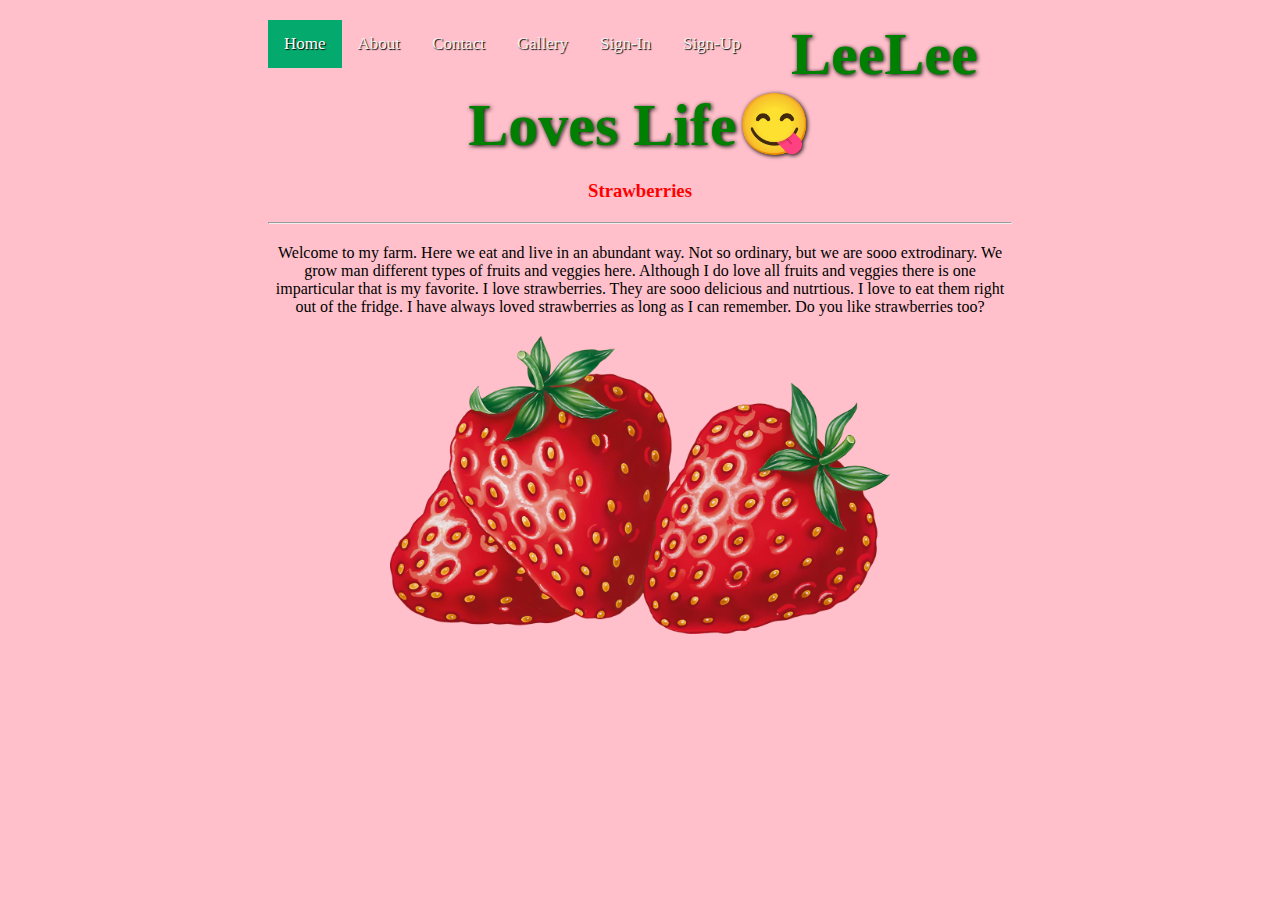
==== i_love_strawberries/index.html @ 3b0d4550 "made navbar responsive" ====
<!DOCTYPE html>
<html lang="en">
  <head>
    <meta charset="UTF-8" />
    <meta name="viewport" content="width=device-width, initial-scale=1.0" />
    <link rel="stylesheet" href="css/style.css" />
    <link rel="stylesheet" href="css/home.css" />
    <title>Strawberries</title>
    <link rel="shortcut icon" href="strawberry-1.png" type="image/x-icon" />
    <link
      rel="stylesheet"
      href="https://cdnjs.cloudflare.com/ajax/libs/font-awesome/4.7.0/css/font-awesome.min.css"
    />
  </head>
  <body>
    <div class="topnav" id="myTopnav">
      <a href="index.html" class="active">Home</a>
      <a href="about.html">About</a>
      <a href="contact.html">Contact</a>
      <a href="gallery.html">Gallery</a>
      <a href="javascript:void(0);" class="icon" onclick="myFunction()">
        <i class="fa fa-bars"></i>
      </a>
      <a class="nav" href="sign-in.html">Sign-In</a>
     <a class="nav" href="sign-up.html">Sign-Up</a>
    </div>

    <!-- END OF NAVBAR -->

    <div>
      <h1>LeeLee Loves Life😋</h1>

      <h3>Strawberries</h3>
      <hr />

      <p>
        Welcome to my farm. Here we eat and live in an abundant way. Not so
        ordinary, but we are sooo extrodinary. We grow man different types of
        fruits and veggies here. Although I do love all fruits and veggies there
        is one imparticular that is my favorite. I love strawberries. They are
        sooo delicious and nutrtious. I love to eat them right out of the
        fridge. I have always loved strawberries as long as I can remember. Do
        you like strawberries too?
      </p>

      <img
        src="images/strawberry-1.png"
        alt="Image of Strawberry"
        title="This is a juicy strawberry"
      />
    </div>

    <script>
      function myFunction() {
        var x = document.getElementById("myTopnav");
        if (x.className === "topnav") {
          x.className += " responsive";
        } else {
          x.className = "topnav";
        }
      }
    </script>
  </body>
</html>
---- i_love_strawberries/css/style.css ----
* {
  margin: 0;
  padding: 0;
  box-sizing: border-box;
}

body {
  background-color: pink !important;
  margin: 20px;
  text-align: center;
}
.navbar-nav {
  list-style-type: none;
  display: flex;
  justify-content: space-between;
}
.topnav a {
  float: left;
  display: block;
  color: #f2f2f2;
  text-align: center;
  padding: 14px 16px;
  text-decoration: none;
  font-size: 17px;
}


.topnav a:hover {
  background-color: #ddd;
  color: black;
}


.topnav a.active {
  background-color: #04AA6D;
  color: white;
}


.topnav .icon {
  display: none;
}

h1 {
  font-size: 60px;
  color: green;
  text-shadow: 1px 1px 4px black;
}

img {
  width: 500px;
  margin-bottom: 20px;
}

button {
  padding: 15px;
  border: 3px dotted green;
  border-radius: 15px;
  background-color: yellow;
}


button:hover {
    background-color: lightgreen;
}

a {
  text-decoration: none;
  color: red;
  text-shadow: 1px 1px 1px black;
}

div {
  width: 60%;
  margin: auto;
}

hr {
  margin-bottom: 20px;
}

h3 {
  color: red;
  margin: 20px;
}

p {
  margin-bottom: 20px;
}


@media screen and (max-width: 600px) {
  .topnav a:not(:first-child) {display: none;}
  .topnav a.icon {
    float: right;
    display: block;
  }
}

@media screen and (max-width: 600px) {
  .topnav.responsive {position: relative;}
  .topnav.responsive a.icon {
    position: absolute;
    right: 0;
    top: 0;
  }
  .topnav.responsive a {
    float: none;
    display: block;
    text-align: left;
  }
}
---- i_love_strawberries/css/home.css ----
* {
  margin: 0;
  padding: 0;
  box-sizing: border-box;
}
body {
    background-color: pink !important;
    margin: 20px;
    text-align: center;
  }
  @media screen and (max-width: 600px) {
    .topnav a:not(:first-child) {display: none;}
    .topnav a.icon {
      float: right;
      display: block;
    }
  }
  
  @media screen and (max-width: 600px) {
    .topnav.responsive {position: relative;}
    .topnav.responsive a.icon {
      position: absolute;
      right: 0;
      top: 0;
    }
    .topnav.responsive a {
      float: none;
      display: block;
      text-align: left;
    }
  }
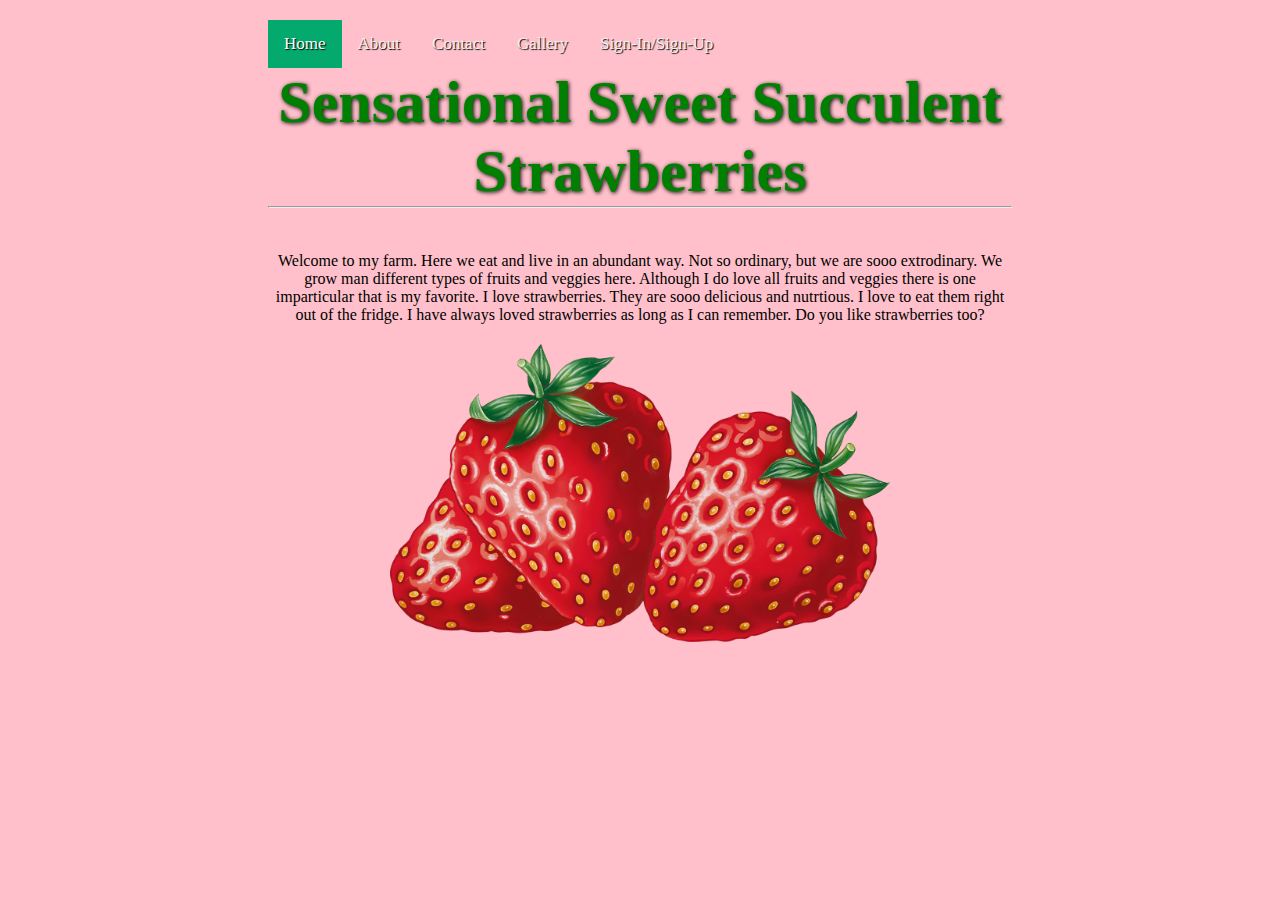
==== commit 64038797: "edited html" ====
--- a/i_love_strawberries/index.html
+++ b/i_love_strawberries/index.html
@@ -21,17 +21,22 @@
       <a href="javascript:void(0);" class="icon" onclick="myFunction()">
         <i class="fa fa-bars"></i>
       </a>
-      <a class="nav" href="sign-in.html">Sign-In</a>
-     <a class="nav" href="sign-up.html">Sign-Up</a>
+      <a class="nav" href="sign-in.html">Sign-In/Sign-Up</a>
     </div>
 
     <!-- END OF NAVBAR -->
 
     <div>
-      <h1>LeeLee Loves Life😋</h1>
+      <section class="strawb">
+        <h1 class="">
+          <strong>Sensational Sweet Succulent Strawberries</strong>
+        </h1>
+      </section>
+    </div>
 
-      <h3>Strawberries</h3>
+    <div>
       <hr />
+      <img src="images/" alt="">
 
       <p>
         Welcome to my farm. Here we eat and live in an abundant way. Not so
--- a/i_love_strawberries/css/home.css
+++ b/i_love_strawberries/css/home.css
@@ -3,6 +3,7 @@
   padding: 0;
   box-sizing: border-box;
 }
+
 body {
     background-color: pink !important;
     margin: 20px;
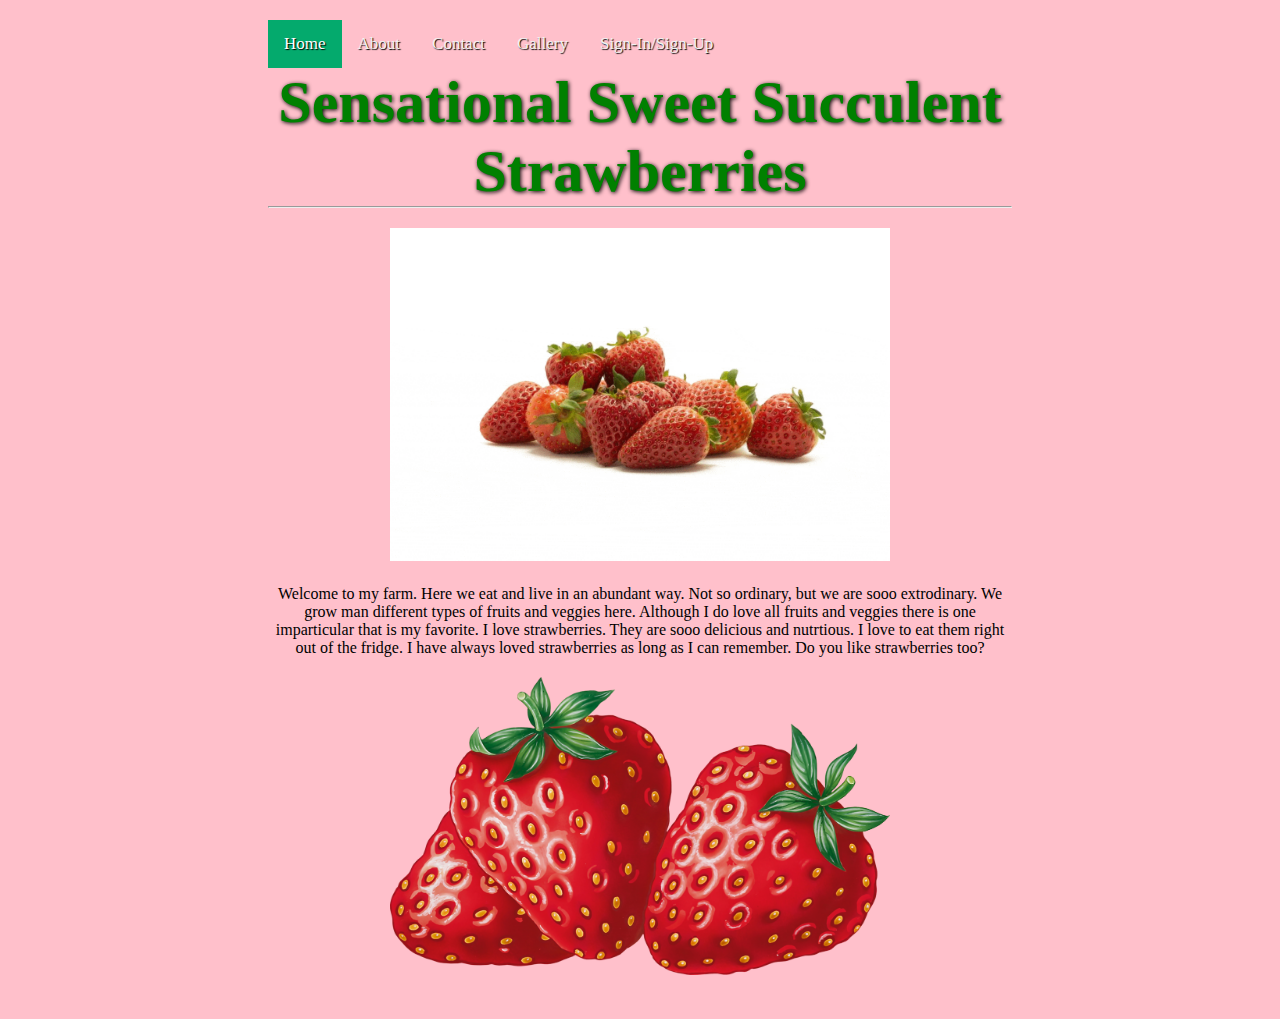
==== commit 2b1392af: "deleted" ====
--- a/i_love_strawberries/index.html
+++ b/i_love_strawberries/index.html
@@ -36,7 +36,7 @@
 
     <div>
       <hr />
-      <img src="images/" alt="">
+      <img src="images/strawberry.gif" alt="">
 
       <p>
         Welcome to my farm. Here we eat and live in an abundant way. Not so
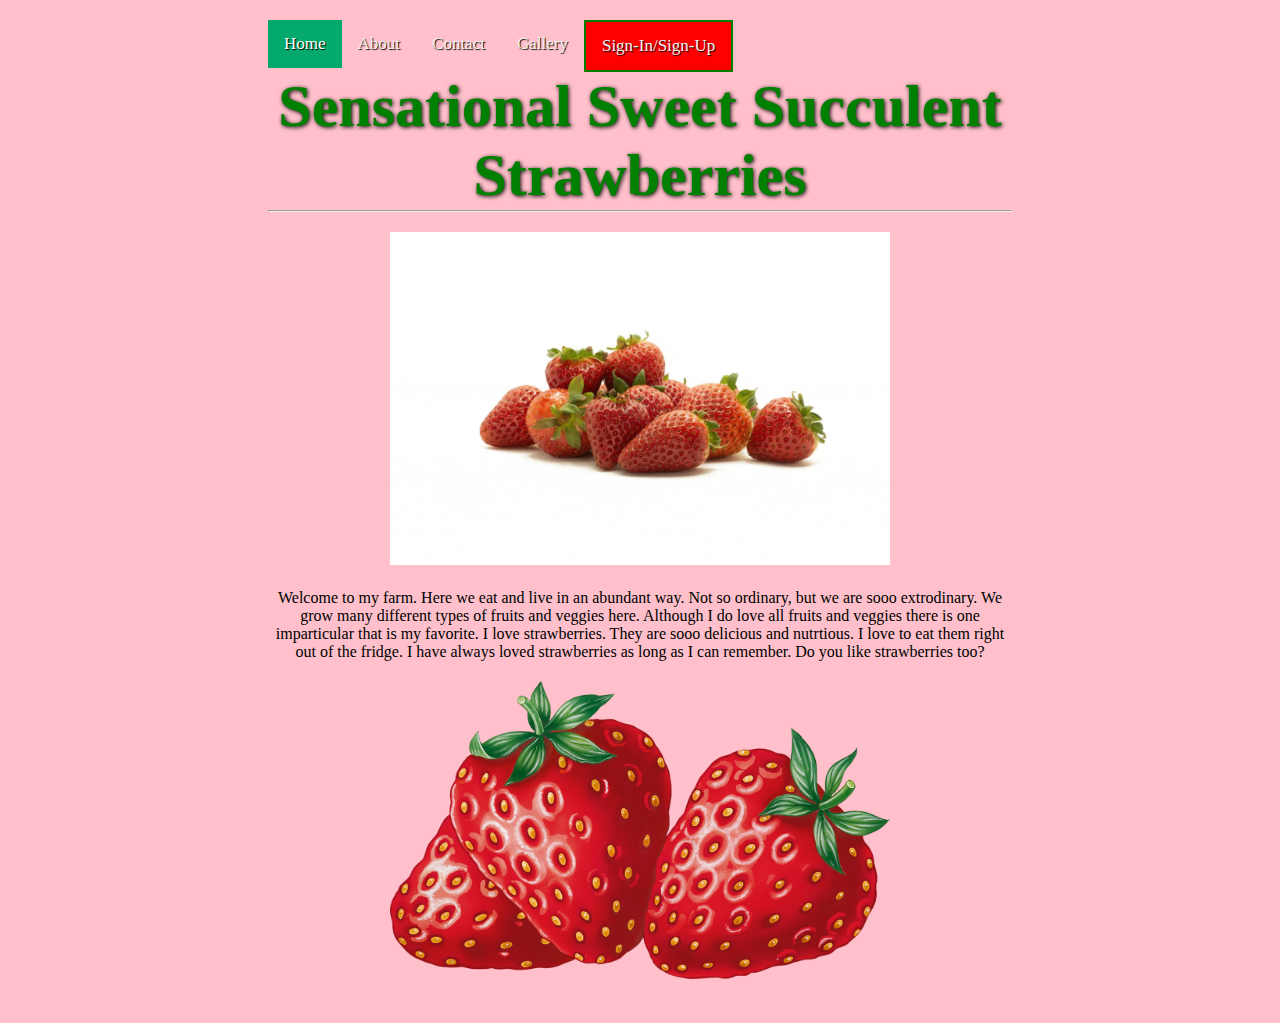
==== commit b426b115: "media query" ====
--- a/i_love_strawberries/index.html
+++ b/i_love_strawberries/index.html
@@ -28,32 +28,35 @@
 
     <div>
       <section class="strawb">
-        <h1 class="">
+        <h1>
           <strong>Sensational Sweet Succulent Strawberries</strong>
         </h1>
       </section>
     </div>
 
-    <div>
-      <hr />
-      <img src="images/strawberry.gif" alt="">
-
-      <p>
-        Welcome to my farm. Here we eat and live in an abundant way. Not so
-        ordinary, but we are sooo extrodinary. We grow man different types of
-        fruits and veggies here. Although I do love all fruits and veggies there
-        is one imparticular that is my favorite. I love strawberries. They are
-        sooo delicious and nutrtious. I love to eat them right out of the
-        fridge. I have always loved strawberries as long as I can remember. Do
-        you like strawberries too?
-      </p>
-
-      <img
-        src="images/strawberry-1.png"
-        alt="Image of Strawberry"
-        title="This is a juicy strawberry"
-      />
-    </div>
+    <section class="strawb-2">
+      <div>
+        <hr />
+        <img src="images/strawberry.gif" alt="">
+  
+        <p>
+          Welcome to my farm. Here we eat and live in an abundant way. Not so
+          ordinary, but we are sooo extrodinary. We grow many different types of
+          fruits and veggies here. Although I do love all fruits and veggies there
+          is one imparticular that is my favorite. I love strawberries. They are
+          sooo delicious and nutrtious. I love to eat them right out of the
+          fridge. I have always loved strawberries as long as I can remember. Do
+          you like strawberries too?
+        </p>
+  
+        <img
+        class="strawpic-1"
+          src="images/strawberry-1.png"
+          alt="Image of Strawberry"
+          title="This is a juicy strawberry"
+        />
+      </div>
+    </section>
 
     <script>
       function myFunction() {
--- a/i_love_strawberries/css/style.css
+++ b/i_love_strawberries/css/style.css
@@ -39,6 +39,11 @@
 
 .topnav .icon {
   display: none;
+}
+
+.nav {
+  border: 2px solid green;
+  background-color: red;
 }
 
 h1 {
--- a/i_love_strawberries/css/home.css
+++ b/i_love_strawberries/css/home.css
@@ -9,7 +9,7 @@
     margin: 20px;
     text-align: center;
   }
-  @media screen and (max-width: 600px) {
+  @media screen and (max-width: 400px) {
     .topnav a:not(:first-child) {display: none;}
     .topnav a.icon {
       float: right;
@@ -17,7 +17,7 @@
     }
   }
   
-  @media screen and (max-width: 600px) {
+  @media screen and (max-width: 400px) {
     .topnav.responsive {position: relative;}
     .topnav.responsive a.icon {
       position: absolute;
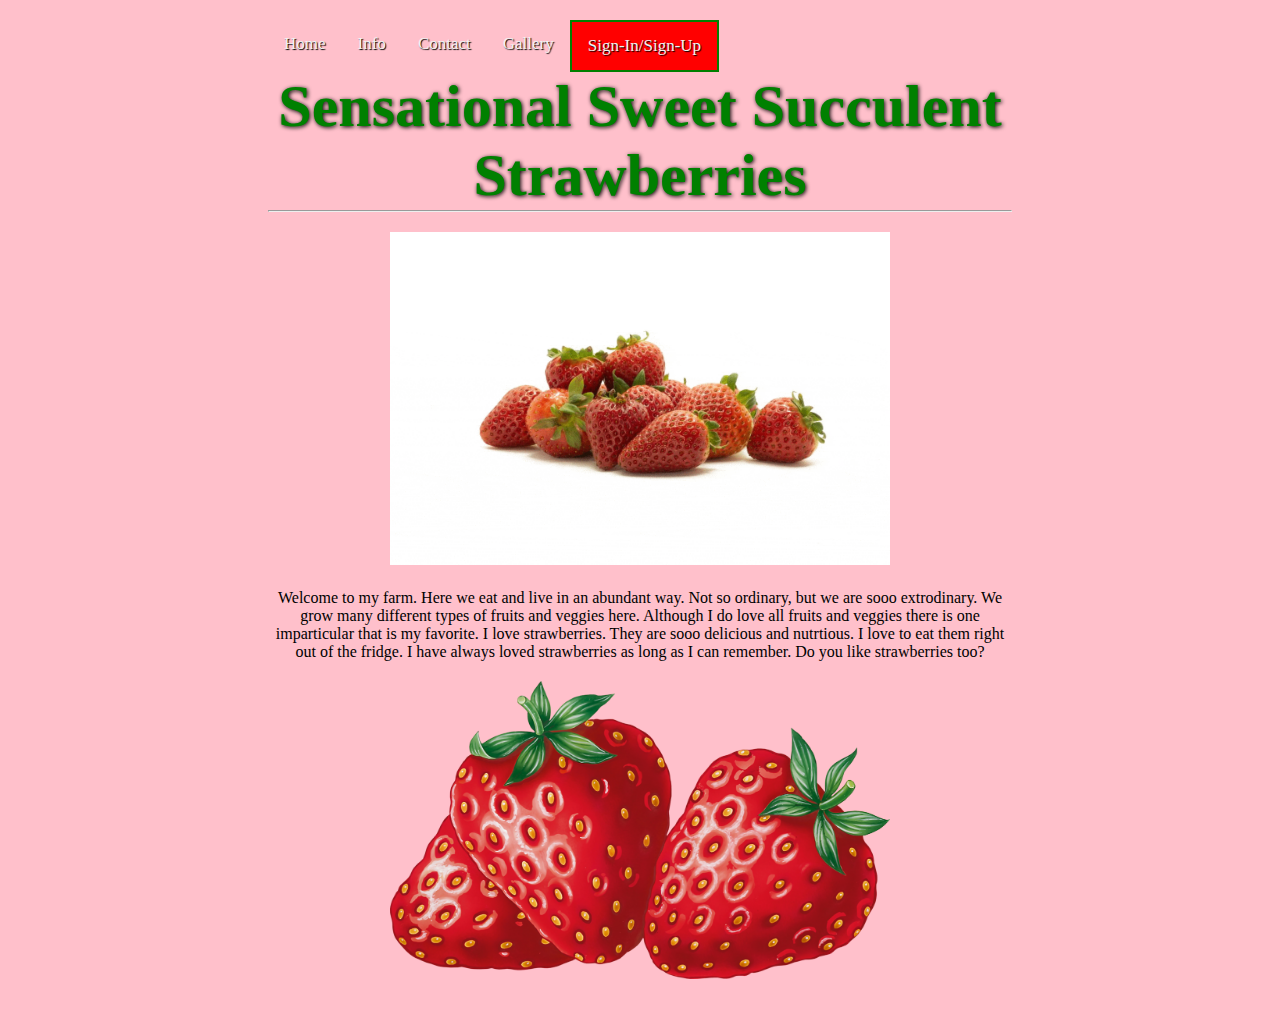
==== commit d061403c: "edited website" ====
--- a/i_love_strawberries/index.html
+++ b/i_love_strawberries/index.html
@@ -14,8 +14,8 @@
   </head>
   <body>
     <div class="topnav" id="myTopnav">
-      <a href="index.html" class="active">Home</a>
-      <a href="about.html">About</a>
+      <a href="index.html">Home</a>
+      <a href="about.html">Info</a>
       <a href="contact.html">Contact</a>
       <a href="gallery.html">Gallery</a>
       <a href="javascript:void(0);" class="icon" onclick="myFunction()">
@@ -34,10 +34,10 @@
       </section>
     </div>
 
-    <section class="strawb-2">
+    <section>
       <div>
         <hr />
-        <img src="images/strawberry.gif" alt="">
+        <img class="strawgif" src="images/strawberry.gif" alt="">
   
         <p>
           Welcome to my farm. Here we eat and live in an abundant way. Not so
--- a/i_love_strawberries/css/home.css
+++ b/i_love_strawberries/css/home.css
@@ -15,6 +15,13 @@
       float: right;
       display: block;
     }
+
+    .strawgif {
+      width: 200px;
+    }
+    .strawpic-1 {
+      width: 200px;
+    }
   }
   
   @media screen and (max-width: 400px) {
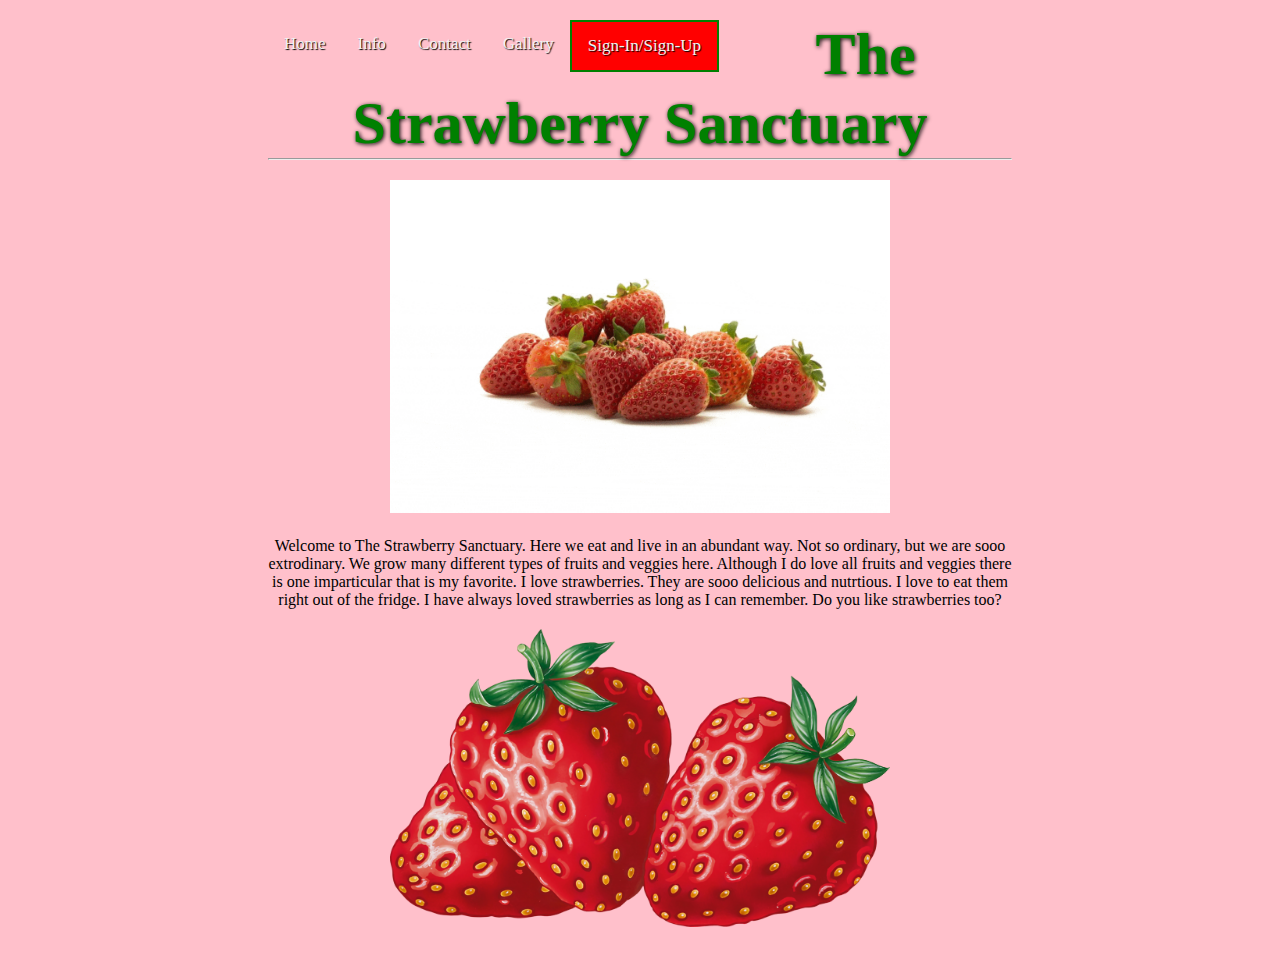
==== commit 18c88514: "about.html" ====
--- a/i_love_strawberries/index.html
+++ b/i_love_strawberries/index.html
@@ -29,7 +29,7 @@
     <div>
       <section class="strawb">
         <h1>
-          <strong>Sensational Sweet Succulent Strawberries</strong>
+          <strong>The Strawberry Sanctuary</strong>
         </h1>
       </section>
     </div>
@@ -40,7 +40,7 @@
         <img class="strawgif" src="images/strawberry.gif" alt="">
   
         <p>
-          Welcome to my farm. Here we eat and live in an abundant way. Not so
+          Welcome to The Strawberry Sanctuary. Here we eat and live in an abundant way. Not so
           ordinary, but we are sooo extrodinary. We grow many different types of
           fruits and veggies here. Although I do love all fruits and veggies there
           is one imparticular that is my favorite. I love strawberries. They are
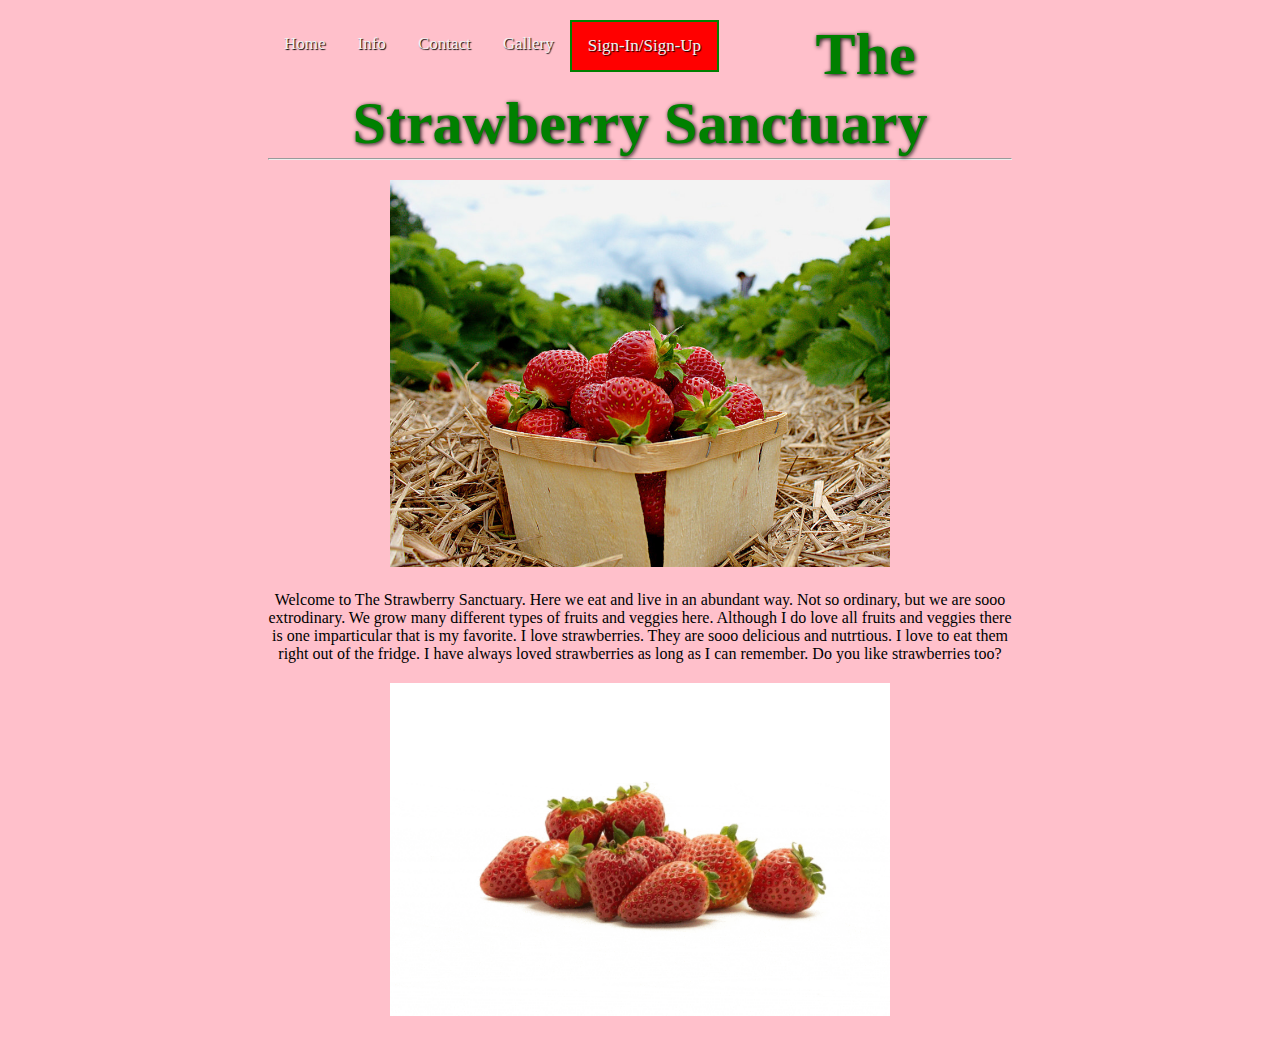
==== commit 2a8a91a5: "basic changes" ====
--- a/i_love_strawberries/index.html
+++ b/i_love_strawberries/index.html
@@ -31,14 +31,14 @@
         <h1>
           <strong>The Strawberry Sanctuary</strong>
         </h1>
-      </section>
-    </div>
-
-    <section>
-      <div>
         <hr />
-        <img class="strawgif" src="images/strawberry.gif" alt="">
-  
+        <section>
+          <img class="farm1" src="images/strwfrm3.png" alt="">
+        </section>
+        <section>
+          <img class="farm2" src="images/strwfrm1.png" alt="">
+        </section>
+          
         <p>
           Welcome to The Strawberry Sanctuary. Here we eat and live in an abundant way. Not so
           ordinary, but we are sooo extrodinary. We grow many different types of
@@ -49,12 +49,14 @@
           you like strawberries too?
         </p>
   
-        <img
-        class="strawpic-1"
-          src="images/strawberry-1.png"
-          alt="Image of Strawberry"
-          title="This is a juicy strawberry"
-        />
+      </section>
+    </div>
+
+    <section>
+      <div>
+
+        <img class="strawgif" src="images/strawberry.gif" alt="">
+
       </div>
     </section>
 
--- a/i_love_strawberries/css/home.css
+++ b/i_love_strawberries/css/home.css
@@ -9,7 +9,14 @@
     margin: 20px;
     text-align: center;
   }
-  @media screen and (max-width: 400px) {
+
+  .farm1 {
+    width: 900px;
+
+  }
+
+
+  @media screen and (max-width: 375px) {
     .topnav a:not(:first-child) {display: none;}
     .topnav a.icon {
       float: right;
@@ -22,9 +29,10 @@
     .strawpic-1 {
       width: 200px;
     }
+
   }
   
-  @media screen and (max-width: 400px) {
+  @media screen and (max-width: 375px) {
     .topnav.responsive {position: relative;}
     .topnav.responsive a.icon {
       position: absolute;
@@ -36,4 +44,17 @@
       display: block;
       text-align: left;
     }
+  }
+
+  @media screen and (max-width: 768px) {
+    .farm1 {
+  display: none;
+    }
+
+  }
+  @media screen and (min-width: 375px) {
+    .farm1 {
+      display: none;
+      width: 50px;
+    }
   }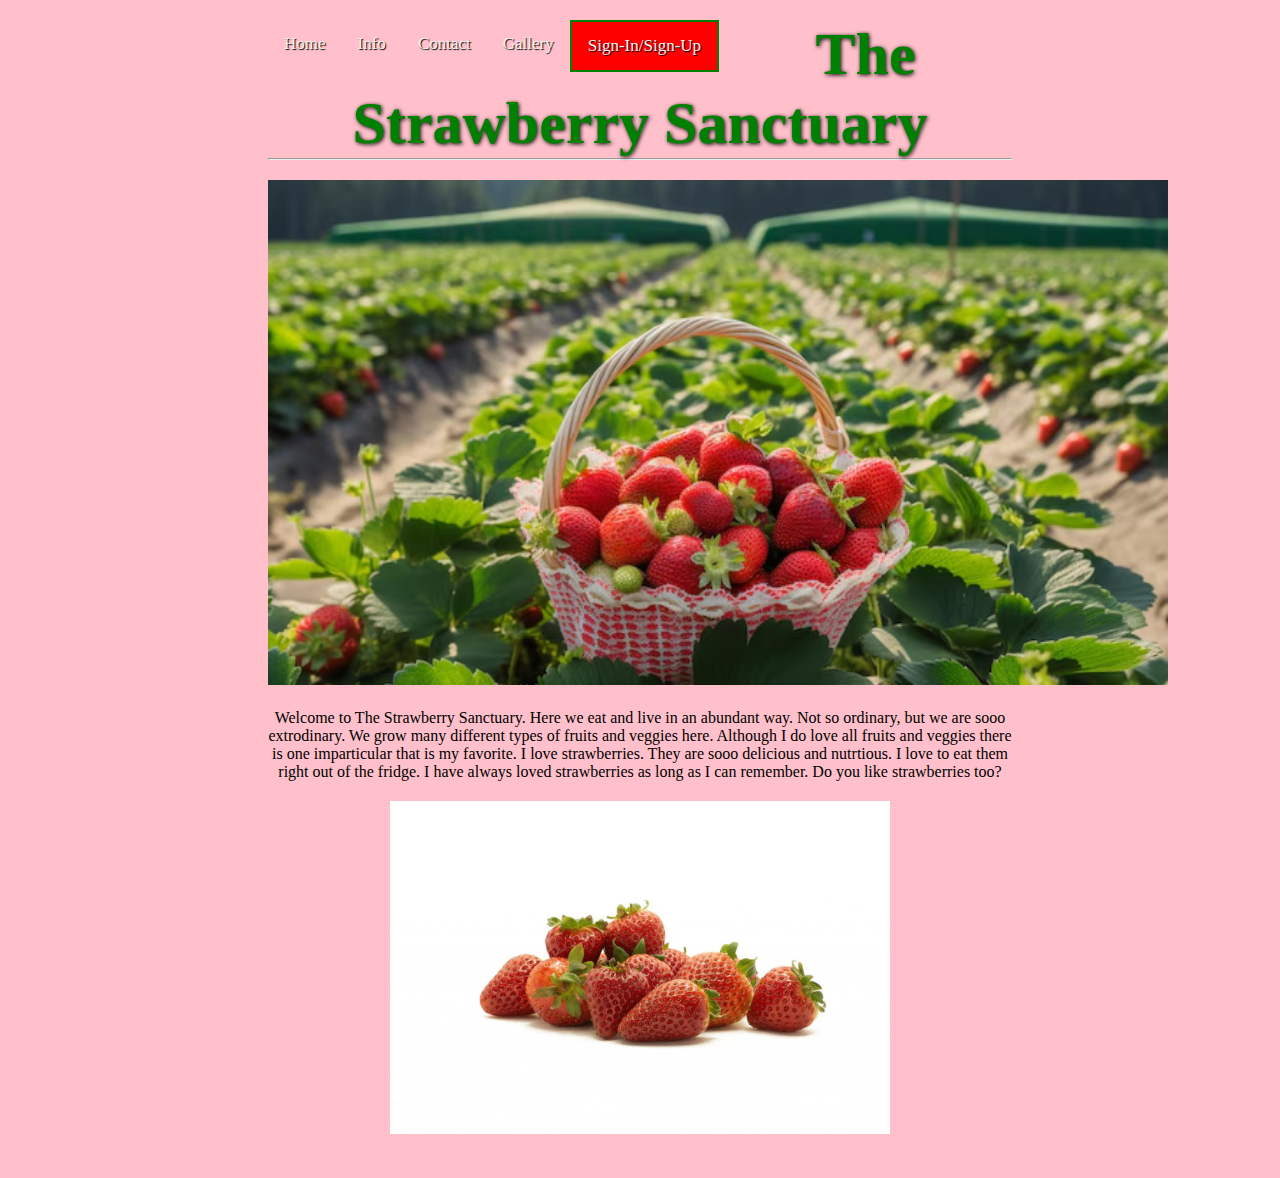
==== commit 78f4e597: "changed" ====
--- a/i_love_strawberries/index.html
+++ b/i_love_strawberries/index.html
@@ -33,10 +33,10 @@
         </h1>
         <hr />
         <section>
-          <img class="farm1" src="images/strwfrm3.png" alt="">
+          <img class="farm2" src="images/strwfrm3.png" alt="">
         </section>
         <section>
-          <img class="farm2" src="images/strwfrm1.png" alt="">
+          <img class="farm1" src="images/strwfrm1.png" alt="">
         </section>
           
         <p>
@@ -54,9 +54,7 @@
 
     <section>
       <div>
-
         <img class="strawgif" src="images/strawberry.gif" alt="">
-
       </div>
     </section>
 
--- a/i_love_strawberries/css/style.css
+++ b/i_love_strawberries/css/style.css
@@ -94,7 +94,7 @@
 }
 
 
-@media screen and (max-width: 600px) {
+@media screen and (max-width: 575px) {
   .topnav a:not(:first-child) {display: none;}
   .topnav a.icon {
     float: right;
@@ -102,7 +102,7 @@
   }
 }
 
-@media screen and (max-width: 600px) {
+@media screen and (max-width: 575px) {
   .topnav.responsive {position: relative;}
   .topnav.responsive a.icon {
     position: absolute;
--- a/i_love_strawberries/css/home.css
+++ b/i_love_strawberries/css/home.css
@@ -10,29 +10,26 @@
     text-align: center;
   }
 
-  .farm1 {
+  .farm2 {
     width: 900px;
 
   }
 
 
-  @media screen and (max-width: 375px) {
+  @media screen and (max-width: 575px) {
     .topnav a:not(:first-child) {display: none;}
     .topnav a.icon {
       float: right;
       display: block;
     }
 
-    .strawgif {
-      width: 200px;
-    }
     .strawpic-1 {
       width: 200px;
     }
 
   }
   
-  @media screen and (max-width: 375px) {
+  @media screen and (max-width: 575px) {
     .topnav.responsive {position: relative;}
     .topnav.responsive a.icon {
       position: absolute;
@@ -51,10 +48,27 @@
   display: none;
     }
 
+    .farm2 {
+      width: 250px;
+    }
   }
   @media screen and (min-width: 375px) {
     .farm1 {
       display: none;
-      width: 50px;
+      width: 250px;
     }
+  }
+
+  @media screen and (max-width: 767px) {
+    .strawgif {
+      display: none;
+      }
+
+      .farm1 {
+        display: inline;
+      }
+
+      .farm2 {
+        display: none;
+      }
   }